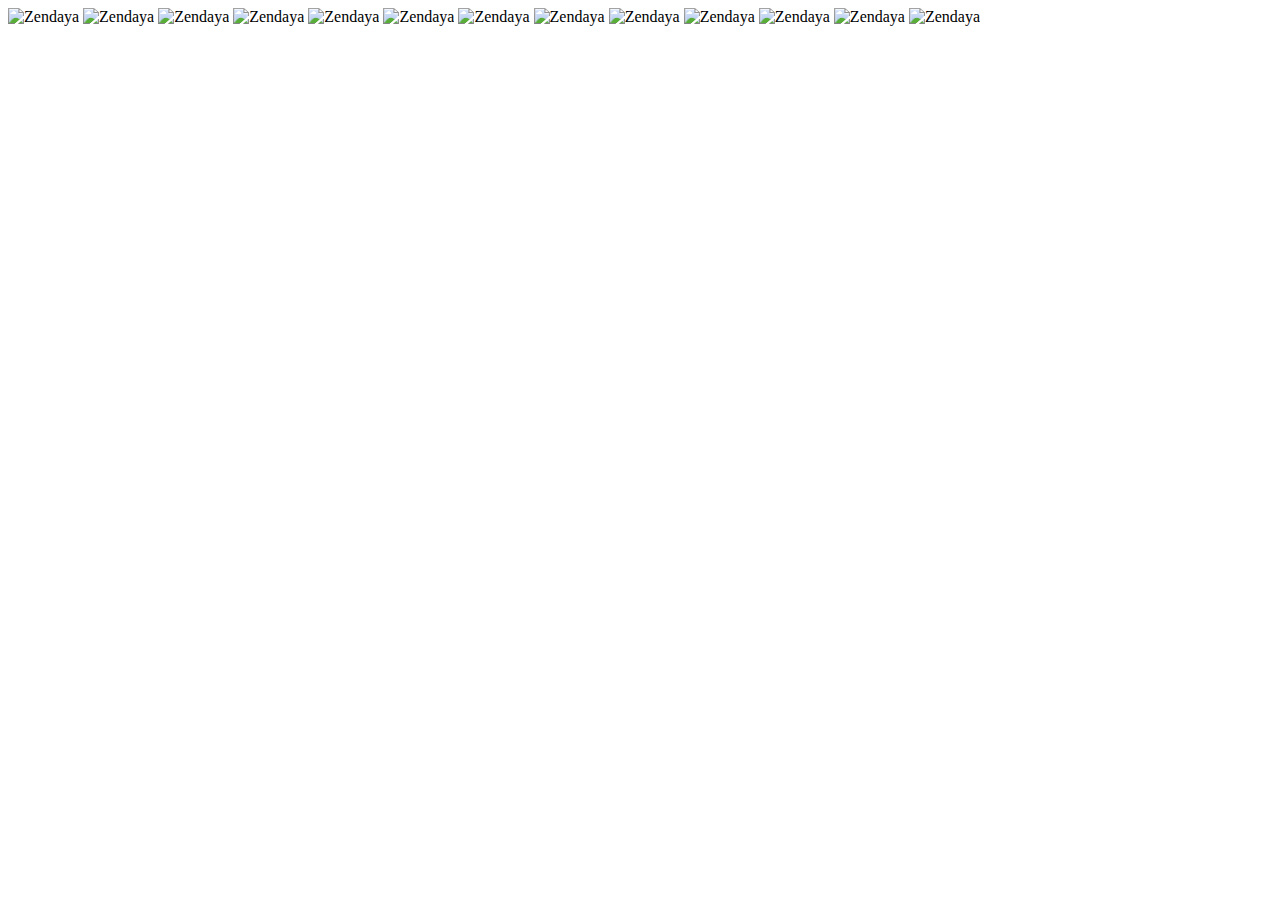
==== allphotos.html @ 6bd4ac25 "Create allphotos.html" ====
<!DOCTYPE html>
<html>
<head>


</head>

<body>
  <img src="zendaya-2.jpg" alt="Zendaya" width="300" height="300">
	<img src="zendaya-4.jpg" alt="Zendaya" width="300" height="300">
  <img src="zendaya-8.jpg" alt="Zendaya" width="300" height="300">
	<img src="zendaya-16.jpg" alt="Zendaya" width="300" height="300">
  <img src="zendaya-32.jpg" alt="Zendaya" width="300" height="300">
	<img src="zendaya-64.jpg" alt="Zendaya" width="300" height="300">
  <img src="zendaya-128.jpg" alt="Zendaya" width="300" height="300">
	<img src="zendaya-256.jpg" alt="Zendaya" width="300" height="300">
  <img src="zendaya-512.jpg" alt="Zendaya" width="300" height="300">
	<img src="zendaya-1024.jpg" alt="Zendaya" width="300" height="300">
  <img src="zendaya-2048.jpg" alt="Zendaya" width="300" height="300">
	<img src="zendaya-4096.jpg" alt="Zendaya" width="300" height="300">
  <img src="zendaya-8192.jpg" alt="Zendaya" width="300" height="300">
</body>
</html>
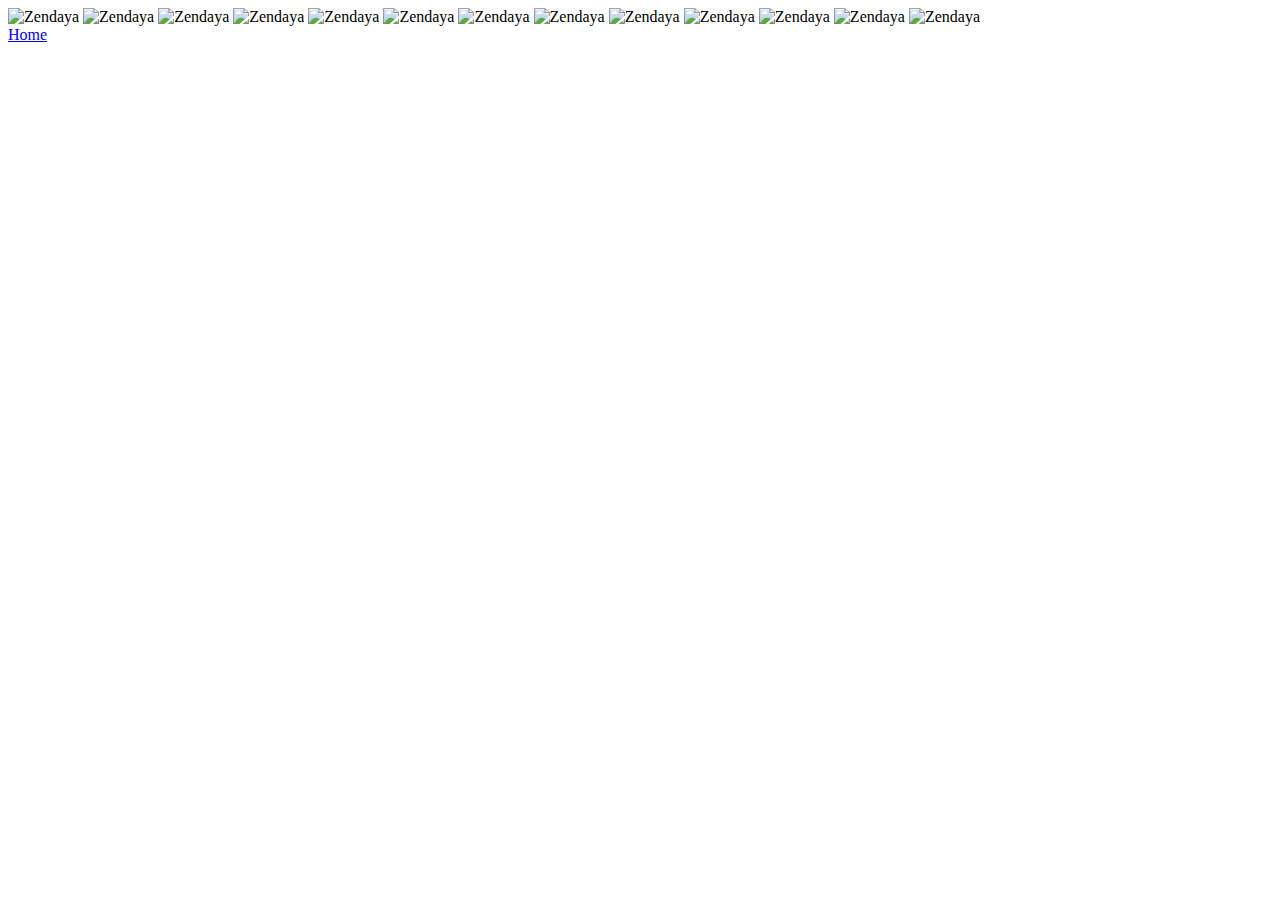
==== commit c8d2e0de: "Update allphotos.html" ====
--- a/allphotos.html
+++ b/allphotos.html
@@ -1,24 +1,29 @@
 <!DOCTYPE html>
 <html>
 <head>
-
+	<title>
+		Zendaya Photos
+	</title>
+	<link href="style.css" type="text/css" rel="stylesheet" />
 
 </head>
 
 <body>
-  <img src="zendaya-2.jpg" alt="Zendaya" width="300" height="300">
+  	<img src="zendaya-2.jpg" alt="Zendaya" width="300" height="300">
 	<img src="zendaya-4.jpg" alt="Zendaya" width="300" height="300">
-  <img src="zendaya-8.jpg" alt="Zendaya" width="300" height="300">
+  	<img src="zendaya-8.jpg" alt="Zendaya" width="300" height="300">
 	<img src="zendaya-16.jpg" alt="Zendaya" width="300" height="300">
-  <img src="zendaya-32.jpg" alt="Zendaya" width="300" height="300">
+  	<img src="zendaya-32.jpg" alt="Zendaya" width="300" height="300">
 	<img src="zendaya-64.jpg" alt="Zendaya" width="300" height="300">
-  <img src="zendaya-128.jpg" alt="Zendaya" width="300" height="300">
+  	<img src="zendaya-128.jpg" alt="Zendaya" width="300" height="300">
 	<img src="zendaya-256.jpg" alt="Zendaya" width="300" height="300">
-  <img src="zendaya-512.jpg" alt="Zendaya" width="300" height="300">
+ 	<img src="zendaya-512.jpg" alt="Zendaya" width="300" height="300">		
 	<img src="zendaya-1024.jpg" alt="Zendaya" width="300" height="300">
-  <img src="zendaya-2048.jpg" alt="Zendaya" width="300" height="300">
+  	<img src="zendaya-2048.jpg" alt="Zendaya" width="300" height="300">
 	<img src="zendaya-4096.jpg" alt="Zendaya" width="300" height="300">
-  <img src="zendaya-8192.jpg" alt="Zendaya" width="300" height="300">
+  	<img src="zendaya-8192.jpg" alt="Zendaya" width="1212" height="1212">
+	<br>
+	<a href = "index.html">Home</a>
 </body>
 </html>
 
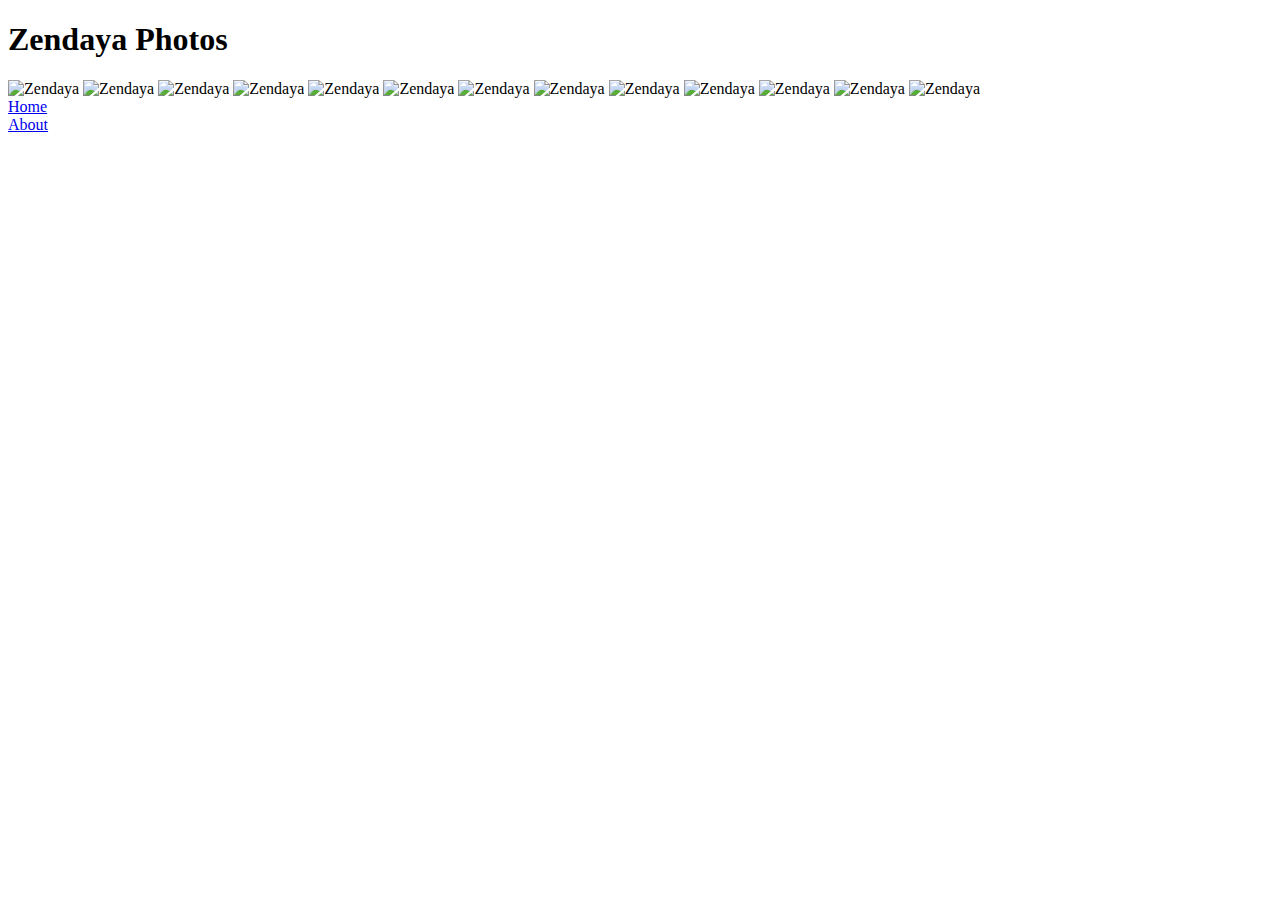
==== commit f9c4249e: "Update allphotos.html" ====
--- a/allphotos.html
+++ b/allphotos.html
@@ -9,7 +9,8 @@
 </head>
 
 <body>
-  	<img src="zendaya-2.jpg" alt="Zendaya" width="300" height="300">
+  	<h1>Zendaya Photos</h1>
+	<img src="zendaya-2.jpg" alt="Zendaya" width="300" height="300">
 	<img src="zendaya-4.jpg" alt="Zendaya" width="300" height="300">
   	<img src="zendaya-8.jpg" alt="Zendaya" width="300" height="300">
 	<img src="zendaya-16.jpg" alt="Zendaya" width="300" height="300">
@@ -24,6 +25,8 @@
   	<img src="zendaya-8192.jpg" alt="Zendaya" width="1212" height="1212">
 	<br>
 	<a href = "index.html">Home</a>
+	<br>
+	<a href = "page2.html">About</a>
 </body>
 </html>
 
